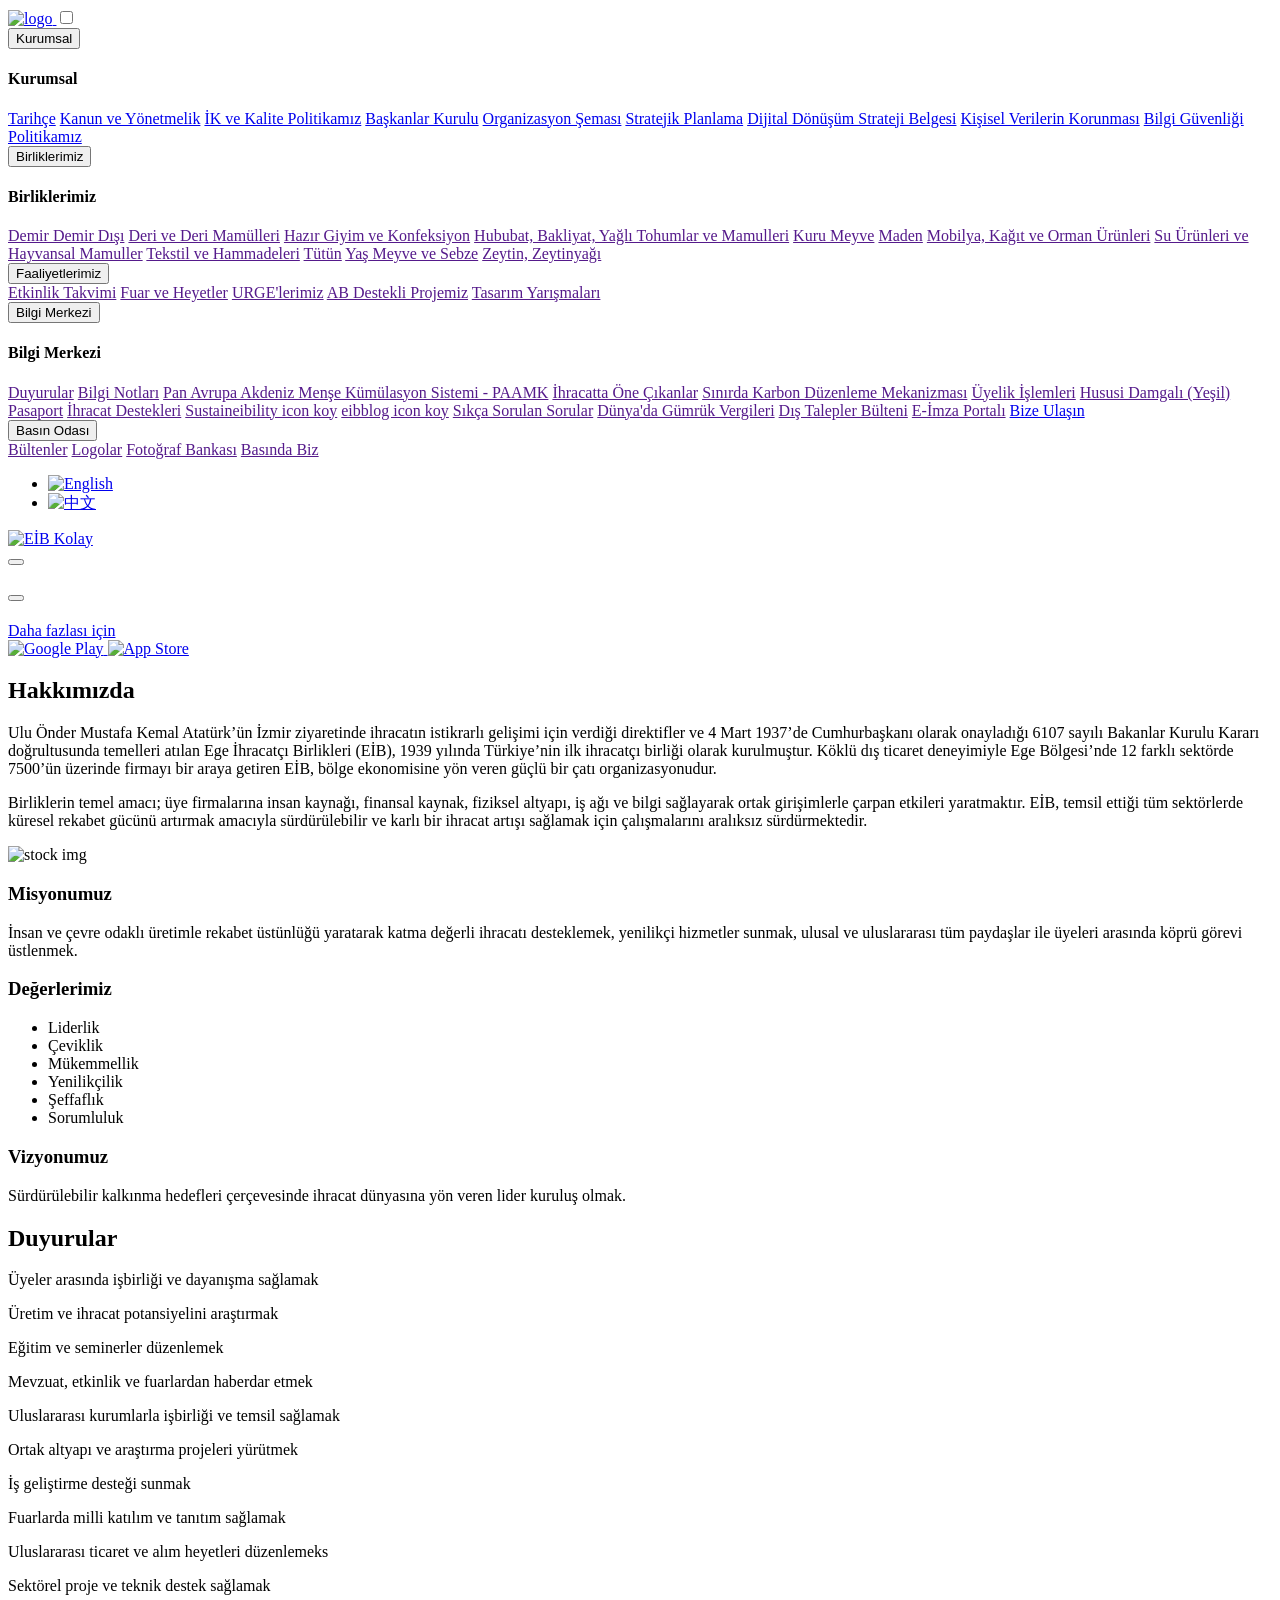
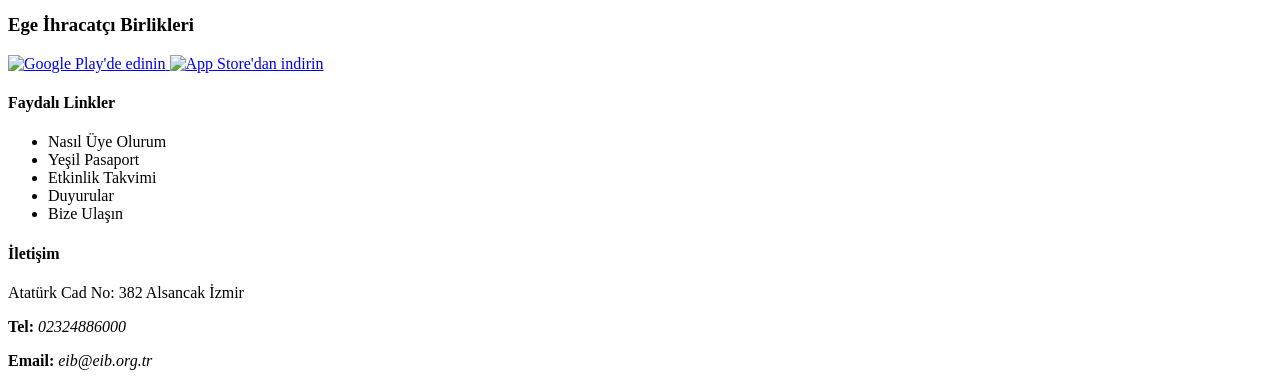
==== src/main/resources/templates/index.html @ e260019a "minor tweaks saving progress before committing to mega menu bar." ====
<!doctype html>
<html lang="en">
<head>
    <meta charset="UTF-8">
    <meta name="viewport" content="width=device-width, user-scalable=no, initial-scale=1.0, maximum-scale=1.0, minimum-scale=1.0">
    <meta http-equiv="X-UA-Compatible" content="ie=edge">
    <script src="https://kit.fontawesome.com/5a4a1dffe9.js" crossorigin="anonymous"></script>
    <link rel="stylesheet" href="/static/style.css">
    <title>eib // Ana Sayfa </title>
</head>
<body>
<header>
    <a href="index.html" class="brand">
        <img src="/assets/logos/logo_eib.png" alt="logo">
    </a>

    <input type="checkbox" id="menu-toggle" class="menu-toggle-checkbox">
    <label for="menu-toggle" class="burger-menu-icon">
        <i class="fa fa-bars"></i>
    </label>

    <nav class="main-nav">
        <div class="dropdown">
            <button class="dropbtn">Kurumsal<i class="fa fa-caret-down"></i></button>
            <div class="dropdown-content">
                <h4>Kurumsal</h4>
                <a href="https://www.eib.org.tr/Sayfa.Asp?SI_Id=AF8E694AB3" target="_blank">Tarihçe</a>
                <a href="https://upload.eib.org.tr/ZZFAF3F52D/51D36F765F064E51D36F765F064E51D36F765F064E51D36F76.pdf" target="_blank">Kanun ve Yönetmelik</a>
                <a href="https://www.eib.org.tr/Sayfa.Asp?SI_Id=8E7D6D0DE5" target="_blank">İK ve Kalite Politikamız</a>
                <a href="https://www.eib.org.tr/Sayfa.Asp?SI_Id=657203BBB5" target="_blank">Başkanlar Kurulu</a>
                <a href="https://www.eib.org.tr/Sayfa.Asp?SI_Id=F4C0D7701D" target="_blank">Organizasyon Şeması</a>
                <a href="https://upload.eib.org.tr/ZZFAF3F52D/D0613FBBD72544D0613FBBD72544D0613FBBD72544D0613FBB.pdf" target="_blank">Stratejik Planlama</a>
                <a href="https://upload.eib.org.tr/E4B1FF80EE0E4FE4B1FF80EE0E4FE4B1FF80EE0E4FE4B1FF80.pdf" target="_blank">Dijital Dönüşüm Strateji Belgesi</a>
                <a href="https://www.eib.org.tr/Sayfa.Asp?SI_Id=7587630301" target="_blank">Kişisel Verilerin Korunması</a>
                <a href="https://www.eib.org.tr/Sayfa.Asp?SI_Id=3E3A8B409A" target="_blank">Bilgi Güvenliği Politikamız</a>
            </div>
        </div>
        <div class="dropdown">
            <button class = "dropbtn">Birliklerimiz<i class="fa fa-caret-down"></i></button>
            <div class="dropdown-content">
                <h4>Birliklerimiz</h4>
                <a href="">Demir Demir Dışı</a>
                <a href="">Deri ve Deri Mamülleri</a>
                <a href="">Hazır Giyim ve Konfeksiyon</a>
                <a href="">Hububat, Bakliyat, Yağlı Tohumlar ve Mamulleri</a>
                <a href="">Kuru Meyve</a>
                <a href="">Maden</a>
                <a href="">Mobilya, Kağıt ve Orman Ürünleri</a>
                <a href="">Su Ürünleri ve Hayvansal Mamuller</a>
                <a href="">Tekstil ve Hammadeleri</a>
                <a href="">Tütün</a>
                <a href="">Yaş Meyve ve Sebze</a>
                <a href="">Zeytin, Zeytinyağı</a>
            </div>
        </div>
        <div class="dropdown">
            <button class = "dropbtn">Faaliyetlerimiz<i class="fa fa-caret-down"></i></button>
            <div class="dropdown-content">
                <a href="">Etkinlik Takvimi</a>
                <a href="">Fuar ve Heyetler</a>
                <a href="">URGE'lerimiz</a>
                <a href="">AB Destekli Projemiz</a>
                <a href="">Tasarım Yarışmaları</a>
            </div>
        </div>
        <div class="dropdown">
            <button class = "dropbtn">Bilgi Merkezi<i class="fa fa-caret-down"></i></button>
            <div class="dropdown-content">
                <h4>Bilgi Merkezi</h4>
                <a href="">Duyurular</a>
                <a href="">Bilgi Notları</a>
                <a href="">Pan Avrupa Akdeniz Menşe Kümülasyon Sistemi - PAAMK</a>
                <a href="">İhracatta Öne Çıkanlar</a>
                <a href="">Sınırda Karbon Düzenleme Mekanizması</a>
                <a href="">Üyelik İşlemleri</a>
                <a href="">Hususi Damgalı (Yeşil) Pasaport</a>
                <a href="">İhracat Destekleri</a>
                <a href="">Sustaineibility icon koy</a>
                <a href="">eibblog icon koy</a>
                <a href="">Sıkça Sorulan Sorular</a>
                <a href="">Dünya'da Gümrük Vergileri</a>
                <a href="">Dış Talepler Bülteni</a>
                <a href="">E-İmza Portalı</a>
                <a href="#footer">Bize Ulaşın</a>
            </div>
        </div>
        <div class="dropdown">
            <button class = "dropbtn">Basın Odası<i class="fa fa-caret-down"></i></button>
            <div class="dropdown-content">
                <a href="">Bültenler</a>
                <a href="">Logolar</a>
                <a href="">Fotoğraf Bankası</a>
                <a href="">Basında Biz</a>
            </div>
        </div>
    </nav>

    <div class="header-right">
        <ul class="lang-switch">
            <li>
                <a href="https://en.eib.org.tr/" class="language" target="_blank">
                    <img src="https://upload.eib.org.tr/ZZFAF3F52D/0951E8341782430951E8341782430951E8341782430951E834.png" alt="English">
                </a>
            </li>
            <li>
                <a href="https://cn.eib.org.tr/" class="language" target="_blank">
                    <img src="https://upload.eib.org.tr/ZZFAF3F52D/E0AEDF68AA014FE0AEDF68AA014FE0AEDF68AA014FE0AEDF68.png" alt="中文">
                </a>
            </li>
        </ul>
        <span class="header-divider"></span>
        <a href="https://google.com" class="kolay-link">
            <img src="https://eib.org.tr/assets/img/logo_eib_kolay.png" alt="EİB Kolay">
        </a>
    </div>
</header>

<main>
    <div class="hero">
        <div class="hero-inner container"> <div class="hero-carousel">
            <button class="hero-arrow hero-arrow--prev" id="heroPrev" aria-label="Önceki görsel" type="button">
                <i class="fa fa-chevron-left"></i>
            </button>
            <div class="hero-carousel__frame">
                <img id="heroImage" src="" alt="">
            </div>
            <button class="hero-arrow hero-arrow--next" id="heroNext" aria-label="Sonraki görsel" type="button">
                <i class="fa fa-chevron-right"></i>
            </button>
        </div>

            <div class="hero-card">
                <h2 id="heroHeading"></h2>
                <p id="heroText"></p>
                <a href="#" class="hero-card__link" id="heroLink">Daha fazlası için</a>
            </div>

            <div class="hero-social">
                <a href="https://x.com/egeihracatci" class="social-icon social-icon--x" aria-label="X">
                    <i class="fa-brands fa-x-twitter"></i>
                </a>
                <a href="https://www.linkedin.com/company/10862137" class="social-icon social-icon--linkedin" aria-label="LinkedIn">
                    <i class="fa-brands fa-linkedin"></i>
                </a>
                <a href="https://www.instagram.com/egeihracatci/" class="social-icon social-icon--instagram" aria-label="Instagram">
                    <i class="fa-brands fa-instagram"></i>
                </a>
                <a href="https://www.youtube.com/EgeIhracatciBirlikleriEib" class="social-icon social-icon--youtube" aria-label="YouTube">
                    <i class="fa-brands fa-youtube"></i>
                </a>
                <a href="https://www.facebook.com/egeihracatci" class="social-icon social-icon--facebook" aria-label="Facebook">
                    <i class="fa-brands fa-square-facebook"></i>
                </a>
            </div>

            <div class="hero-stores">
                <a href="https://play.google.com/store/apps/details?id=com.eib_project">
                    <img src="https://upload.eib.org.tr/868B47CB99F447868B47CB99F447868B47CB99F447868B47CB.png" alt="Google Play">
                </a>
                <a href="https://itunes.apple.com/tr/app/">
                    <img src="https://upload.eib.org.tr/476F20C302214A476F20C302214A476F20C302214A476F20C3.png" alt="App Store">
                </a>
            </div>

        </div>
    </div>

    <section class="section-padding container">
        <h2 class="section-title">Hakkımızda</h2>
        <div class="grid-2">
            <div class="text-content">
                <p class="text-indent mb-3">
                    Ulu Önder Mustafa Kemal Atatürk’ün İzmir ziyaretinde ihracatın istikrarlı gelişimi için verdiği direktifler ve 4 Mart 1937’de Cumhurbaşkanı olarak onayladığı 6107 sayılı Bakanlar Kurulu Kararı doğrultusunda temelleri atılan Ege İhracatçı Birlikleri (EİB), <span class="hl">1939 yılında Türkiye’nin ilk ihracatçı birliği olarak kurulmuştur.</span> Köklü dış ticaret deneyimiyle Ege Bölgesi’nde <span class="hl">12 farklı sektörde 7500’ün üzerinde firmayı</span> bir araya getiren EİB, bölge ekonomisine yön veren güçlü bir çatı organizasyonudur.
                </p>
                <p class="text-indent">
                    Birliklerin temel amacı; üye firmalarına insan kaynağı, finansal kaynak, fiziksel altyapı, iş ağı ve bilgi sağlayarak ortak girişimlerle çarpan etkileri yaratmaktır. EİB, temsil ettiği tüm sektörlerde küresel rekabet gücünü artırmak amacıyla <span class="hl">sürdürülebilir ve karlı bir ihracat artışı sağlamak için</span> çalışmalarını aralıksız sürdürmektedir.
                </p>
            </div>
            <div class="image-content">
                <img src="https://images.pexels.com/photos/16015233/pexels-photo-16015233.jpeg" alt="stock img" class="img-fluid radius-lg">
            </div>
        </div>
    </section>
    <section class="section-padding container">
        <div class="section-box">
            <h3>Misyonumuz</h3>
            <p>İnsan ve çevre odaklı üretimle rekabet üstünlüğü yaratarak katma değerli ihracatı desteklemek, yenilikçi hizmetler sunmak, ulusal ve uluslararası tüm paydaşlar ile üyeleri arasında köprü görevi üstlenmek.</p>
        </div>
        <div class="section-box">
            <h3>Değerlerimiz</h3>
            <ul>
                <li>Liderlik</li>
                <li>Çeviklik</li>
                <li>Mükemmellik</li>
                <li>Yenilikçilik</li>
                <li>Şeffaflık</li>
                <li>Sorumluluk</li>
            </ul>
        </div>
        <div class="section-box">
            <h3>Vizyonumuz</h3>
            <p>Sürdürülebilir kalkınma hedefleri çerçevesinde ihracat dünyasına yön veren lider kuruluş olmak.</p>
        </div>
    </section>
    <section class="section-padding container">
        <h2>Duyurular</h2>
    </section>
    <section class="section-box container">
        <div class="section-mission">
            <i class="fa-regular fa-handshake"></i>
            <p>Üyeler arasında işbirliği ve dayanışma sağlamak</p>
        </div>
        <div class="section-mission">
            <i class="fa-solid fa-magnifying-glass"></i>
            <p>Üretim ve ihracat potansiyelini araştırmak</p>
        </div>
        <div class="section-mission">
            <i class="fa-solid fa-person-chalkboard"></i>
            <p>Eğitim ve seminerler düzenlemek</p>
        </div>
        <div class="section-mission">
            <i class="fa-solid fa-bullhorn"></i>
            <p>Mevzuat, etkinlik ve fuarlardan haberdar etmek</p>
        </div>
        <div class="section-mission">
            <i class="fa-solid fa-users"></i>
            <p>Uluslararası kurumlarla işbirliği ve temsil sağlamak</p>
        </div>
        <div class="section-mission">
            <i class="fa-solid fa-diagram-project"></i>
            <p>Ortak altyapı ve araştırma projeleri yürütmek</p>
        </div>
        <div class="section-mission">
            <i class="fa-solid fa-briefcase"></i>
            <p>İş geliştirme desteği sunmak</p>
        </div>
        <div class="section-mission">
            <i class="fa-solid fa-hands-clapping"></i>
            <p>Fuarlarda milli katılım ve tanıtım sağlamak</p>
        </div>
        <div class="section-mission">
            <i class="fa-solid fa-money-bill-wheat"></i>
            <p>Uluslararası ticaret ve alım heyetleri düzenlemeks</p>
        </div>
        <div class="section-mission">
            <i class="fa-solid fa-hand-holding-heart"></i>
            <p>Sektörel proje ve teknik destek sağlamak</p>
        </div>
    </section>
</main>

<footer>
    <div class="footer-box">
        <h3>Ege İhracatçı Birlikleri</h3>
        <div class="footer-stores">
            <a href="https://play.google.com/store/apps/details?id=com.eib_project">
                <img src="https://upload.eib.org.tr/868B47CB99F447868B47CB99F447868B47CB99F447868B47CB.png" alt="Google Play'de edinin">
            </a>
            <a href="https://itunes.apple.com/tr/app/ei-b-ege-i-hracat%C3%A7%C4%B1-birlikleri/id1236779122?l=tr&mt=8">
                <img src="https://upload.eib.org.tr/476F20C302214A476F20C302214A476F20C302214A476F20C3.png" alt="App Store'dan indirin">
            </a>
        </div>
        <div class="footer-social">
            <a href="https://x.com/egeihracatci" class="social-icon social-icon--x" aria-label="X">
                <i class="fa-brands fa-x-twitter"></i>
            </a>
            <a href="https://www.linkedin.com/company/10862137" class="social-icon social-icon--linkedin" aria-label="LinkedIn">
                <i class="fa-brands fa-linkedin"></i>
            </a>
            <a href="https://www.instagram.com/egeihracatci/" class="social-icon social-icon--instagram" aria-label="Instagram">
                <i class="fa-brands fa-instagram"></i>
            </a>
            <a href="https://www.youtube.com/EgeIhracatciBirlikleriEib" class="social-icon social-icon--youtube" aria-label="YouTube">
                <i class="fa-brands fa-youtube"></i>
            </a>
            <a href="https://www.facebook.com/egeihracatci" class="social-icon social-icon--facebook" aria-label="Facebook">
                <i class="fa-brands fa-square-facebook"></i>
            </a>
        </div>
    </div>
    <div class="footer-box">
        <div class="footer-box-link">
            <h4>Faydalı Linkler</h4>
            <ul>
                <li>Nasıl Üye Olurum</li>
                <li>Yeşil Pasaport</li>
                <li>Etkinlik Takvimi</li>
                <li>Duyurular</li>
                <li>Bize Ulaşın</li>
            </ul>
        </div>
        <div class="footer-box-contact">
            <h4>İletişim</h4>
            <p>Atatürk Cad No: 382 Alsancak İzmir</p>
            <p><b>Tel: </b><i>02324886000</i></p>
            <p><b>Email: </b><i>eib@eib.org.tr</i></p>
        </div>
    </div>

</footer>
<script src ="/static/script.js"></script>
</body>
</html>
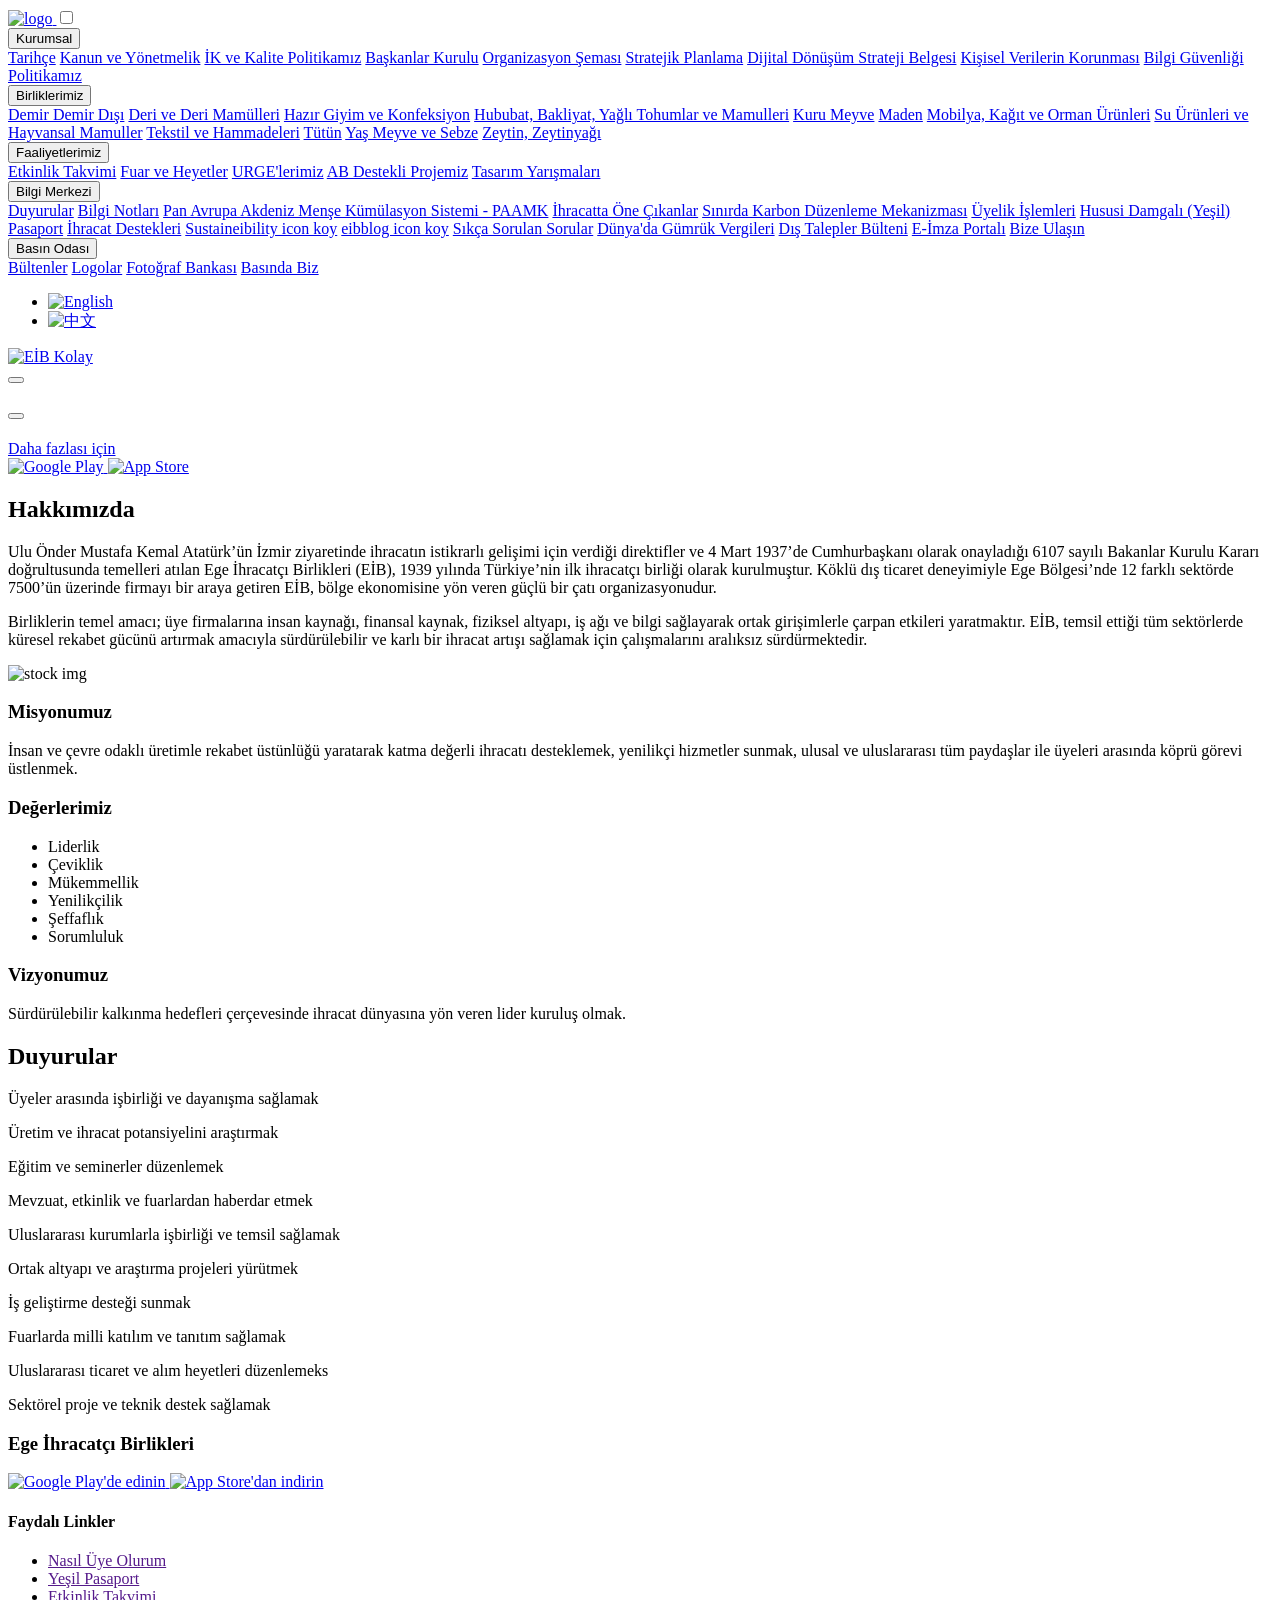
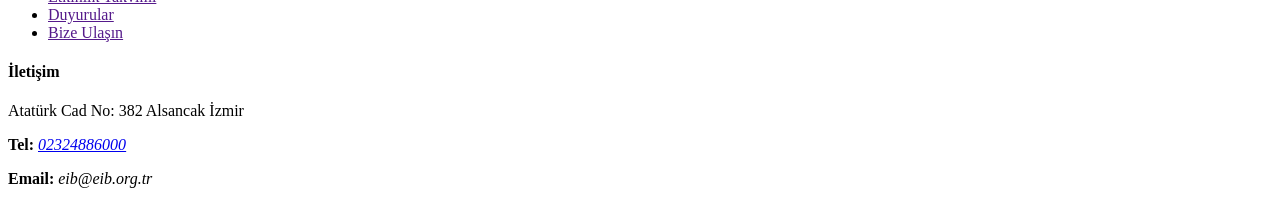
==== commit 52137b0d: "finished main page everything except announcement and database connection" ====
--- a/src/main/resources/templates/index.html
+++ b/src/main/resources/templates/index.html
@@ -11,7 +11,7 @@
 <body>
 <header>
     <a href="index.html" class="brand">
-        <img src="/assets/logos/logo_eib.png" alt="logo">
+        <img src="/static/assets/logos/logo_eib.png" alt="logo">
     </a>
 
     <input type="checkbox" id="menu-toggle" class="menu-toggle-checkbox">
@@ -20,10 +20,10 @@
     </label>
 
     <nav class="main-nav">
-        <div class="dropdown">
+        <!--megabar-->
+        <div class="dropdown megamenu">
             <button class="dropbtn">Kurumsal<i class="fa fa-caret-down"></i></button>
             <div class="dropdown-content">
-                <h4>Kurumsal</h4>
                 <a href="https://www.eib.org.tr/Sayfa.Asp?SI_Id=AF8E694AB3" target="_blank">Tarihçe</a>
                 <a href="https://upload.eib.org.tr/ZZFAF3F52D/51D36F765F064E51D36F765F064E51D36F765F064E51D36F76.pdf" target="_blank">Kanun ve Yönetmelik</a>
                 <a href="https://www.eib.org.tr/Sayfa.Asp?SI_Id=8E7D6D0DE5" target="_blank">İK ve Kalite Politikamız</a>
@@ -35,62 +35,62 @@
                 <a href="https://www.eib.org.tr/Sayfa.Asp?SI_Id=3E3A8B409A" target="_blank">Bilgi Güvenliği Politikamız</a>
             </div>
         </div>
-        <div class="dropdown">
+        <!--megabar-->
+        <div class="dropdown megamenu">
             <button class = "dropbtn">Birliklerimiz<i class="fa fa-caret-down"></i></button>
             <div class="dropdown-content">
-                <h4>Birliklerimiz</h4>
-                <a href="">Demir Demir Dışı</a>
-                <a href="">Deri ve Deri Mamülleri</a>
-                <a href="">Hazır Giyim ve Konfeksiyon</a>
-                <a href="">Hububat, Bakliyat, Yağlı Tohumlar ve Mamulleri</a>
-                <a href="">Kuru Meyve</a>
-                <a href="">Maden</a>
-                <a href="">Mobilya, Kağıt ve Orman Ürünleri</a>
-                <a href="">Su Ürünleri ve Hayvansal Mamuller</a>
-                <a href="">Tekstil ve Hammadeleri</a>
-                <a href="">Tütün</a>
-                <a href="">Yaş Meyve ve Sebze</a>
-                <a href="">Zeytin, Zeytinyağı</a>
+                <a href="https://www.eib.org.tr/Sayfa.Asp?SI_Id=7BFC10E422&0E253920222D0D2F2F=7E7D7A" target="_blank">Demir Demir Dışı</a>
+                <a href="https://www.eib.org.tr/Sayfa.Asp?SI_Id=CC53782AC1&0E253920222D0D2F2F=7E7C78"target="_blank">Deri ve Deri Mamülleri</a>
+                <a href="https://www.eib.org.tr/Sayfa.Asp?SI_Id=9EA08DCCEC&0E253920222D0D2F2F=7E7C7A"target="_blank">Hazır Giyim ve Konfeksiyon</a>
+                <a href="https://www.eib.org.tr/Sayfa.Asp?SI_Id=5A0E8C0DB6&0E253920222D0D2F2F=7E7C7D"target="_blank">Hububat, Bakliyat, Yağlı Tohumlar ve Mamulleri</a>
+                <a href="https://www.eib.org.tr/Sayfa.Asp?SI_Id=F665790D72&0E253920222D0D2F2F=7E7D7E" target="_blank">Kuru Meyve</a>
+                <a href="https://www.eib.org.tr/Sayfa.Asp?SI_Id=9E73B68C3E&0E253920222D0D2F2F=7E7C72" target="_blank">Maden</a>
+                <a href="https://www.eib.org.tr/Sayfa.Asp?SI_Id=9AD0D7EE11&0E253920222D0D2F2F=7E7C73" target="_blank">Mobilya, Kağıt ve Orman Ürünleri</a>
+                <a href="https://www.eib.org.tr/Sayfa.Asp?SI_Id=87EC4141E9&0E253920222D0D2F2F=7E7C7C"target="_blank">Su Ürünleri ve Hayvansal Mamuller</a>
+                <a href="https://www.eib.org.tr/Sayfa.Asp?SI_Id=6C9D062EB4&0E253920222D0D2F2F=7E7C79" target="_blank">Tekstil ve Hammadeleri</a>
+                <a href="https://www.eib.org.tr/Sayfa.Asp?SI_Id=3A25DD62E2&0E253920222D0D2F2F=7E7D7C"target="_blank">Tütün</a>
+                <a href="https://www.eib.org.tr/Sayfa.Asp?SI_Id=1C53994AE5&0E253920222D0D2F2F=7E7C7E"target="_blank">Yaş Meyve ve Sebze</a>
+                <a href="https://www.eib.org.tr/Sayfa.Asp?SI_Id=048316B87B&0E253920222D0D2F2F=7E7D7F"target="_blank">Zeytin, Zeytinyağı</a>
             </div>
         </div>
         <div class="dropdown">
             <button class = "dropbtn">Faaliyetlerimiz<i class="fa fa-caret-down"></i></button>
             <div class="dropdown-content">
-                <a href="">Etkinlik Takvimi</a>
-                <a href="">Fuar ve Heyetler</a>
-                <a href="">URGE'lerimiz</a>
-                <a href="">AB Destekli Projemiz</a>
-                <a href="">Tasarım Yarışmaları</a>
-            </div>
-        </div>
-        <div class="dropdown">
+                <a href="https://www.eib.org.tr/Sayfa.Asp?SI_Id=F5E6712A40"target="_blank">Etkinlik Takvimi</a>
+                <a href="https://www.eib.org.tr/Sayfa.Asp?SI_Id=19D5285AC0"target="_blank">Fuar ve Heyetler</a>
+                <a href="https://www.eib.org.tr/Sayfa.Asp?SI_Id=409047FC00"target="_blank">URGE'lerimiz</a>
+                <a href="https://www.eib.org.tr/Sayfa.Asp?SI_Id=E235AFFDD2"target="_blank">AB Destekli Projemiz</a>
+                <a href="https://www.eib.org.tr/Sayfa.Asp?SI_Id=9B0C2025E8"target="_blank">Tasarım Yarışmaları</a>
+            </div>
+        </div>
+        <!--megabar-->
+        <div class="dropdown megamenu">
             <button class = "dropbtn">Bilgi Merkezi<i class="fa fa-caret-down"></i></button>
             <div class="dropdown-content">
-                <h4>Bilgi Merkezi</h4>
-                <a href="">Duyurular</a>
-                <a href="">Bilgi Notları</a>
-                <a href="">Pan Avrupa Akdeniz Menşe Kümülasyon Sistemi - PAAMK</a>
-                <a href="">İhracatta Öne Çıkanlar</a>
-                <a href="">Sınırda Karbon Düzenleme Mekanizması</a>
-                <a href="">Üyelik İşlemleri</a>
-                <a href="">Hususi Damgalı (Yeşil) Pasaport</a>
-                <a href="">İhracat Destekleri</a>
-                <a href="">Sustaineibility icon koy</a>
-                <a href="">eibblog icon koy</a>
-                <a href="">Sıkça Sorulan Sorular</a>
-                <a href="">Dünya'da Gümrük Vergileri</a>
-                <a href="">Dış Talepler Bülteni</a>
-                <a href="">E-İmza Portalı</a>
-                <a href="#footer">Bize Ulaşın</a>
+                <a href="https://www.eib.org.tr/Sayfa.Asp?SI_Id=A4B9A4730E" target="_blank">Duyurular</a>
+                <a href="https://www.eib.org.tr/Sayfa.Asp?SI_Id=983739A9F9" target="_blank">Bilgi Notları</a>
+                <a href="https://www.eib.org.tr/Sayfa.Asp?SI_Id=F34CD6608B" target="_blank">Pan Avrupa Akdeniz Menşe Kümülasyon Sistemi - PAAMK</a>
+                <a href="https://www.eib.org.tr/Sayfa.Asp?SI_Id=0BE0BA5206" target="_blank">İhracatta Öne Çıkanlar</a>
+                <a href="https://www.eib.org.tr/Sayfa.Asp?SI_Id=22EDC7370A" target="_blank">Sınırda Karbon Düzenleme Mekanizması</a>
+                <a href="https://www.eib.org.tr/Sayfa.Asp?SI_Id=930E151205"target="_blank">Üyelik İşlemleri</a>
+                <a href="https://www.eib.org.tr/Sayfa.Asp?SI_Id=FF448434C5" target="_blank">Hususi Damgalı (Yeşil) Pasaport</a>
+                <a href="https://devletyardimlari.eib.org.tr/"target="_blank">İhracat Destekleri</a>
+                <a href="https://surdurulebilirlik.eib.org.tr/"target="_blank">Sustaineibility icon koy</a>
+                <a href="https://blog.eib.org.tr/"target="_blank">eibblog icon koy</a>
+                <a href="https://www.eib.org.tr/Sayfa.Asp?SI_Id=24D6DDB6AC" target="_blank">Sıkça Sorulan Sorular</a>
+                <a href="https://www.eib.org.tr/Sayfa.Asp?SI_Id=13211B74F9" target="_blank">Dünya'da Gümrük Vergileri</a>
+                <a href="https://distalep.ticaret.gov.tr/giris/?next=/" target="_blank">Dış Talepler Bülteni</a>
+                <a href="https://www.eib.org.tr/eimza/KarsilamaMenusu01.Asp"target="_blank">E-İmza Portalı</a>
+                <a href="https://www.eib.org.tr/Sayfa.Asp?SI_Id=B61E5DDA6F" target="_blank">Bize Ulaşın</a>
             </div>
         </div>
         <div class="dropdown">
             <button class = "dropbtn">Basın Odası<i class="fa fa-caret-down"></i></button>
             <div class="dropdown-content">
-                <a href="">Bültenler</a>
-                <a href="">Logolar</a>
-                <a href="">Fotoğraf Bankası</a>
-                <a href="">Basında Biz</a>
+                <a href="https://www.eib.org.tr/Sayfa.Asp?SI_Id=5A02DF31AF" target="_blank">Bültenler</a>
+                <a href="https://www.eib.org.tr/Sayfa.Asp?SI_Id=674F8CDA05" target="_blank">Logolar</a>
+                <a href="https://www.eib.org.tr/Sayfa.Asp?SI_Id=5FAC49A9BB"target="_blank">Fotoğraf Bankası</a>
+                <a href="https://www.eib.org.tr/Sayfa.Asp?SI_Id=9F220F0E16" target="_blank">Basında Biz</a>
             </div>
         </div>
     </nav>
@@ -109,8 +109,8 @@
             </li>
         </ul>
         <span class="header-divider"></span>
-        <a href="https://google.com" class="kolay-link">
-            <img src="https://eib.org.tr/assets/img/logo_eib_kolay.png" alt="EİB Kolay">
+        <a href="https://uye.eib.org.tr/?747873097A=7E787F787F&1803000D=7E74737E7F757B787E&0F7D0E7B73=0F787D7B0A" class="kolay-link" target="_blank">
+            <img src="/static/assets/logos/logo_eib_kolay.png" alt="EİB Kolay">
         </a>
     </div>
 </header>
@@ -136,28 +136,28 @@
             </div>
 
             <div class="hero-social">
-                <a href="https://x.com/egeihracatci" class="social-icon social-icon--x" aria-label="X">
+                <a href="https://x.com/egeihracatci" class="social-icon social-icon--x" aria-label="X" target="_blank">
                     <i class="fa-brands fa-x-twitter"></i>
                 </a>
-                <a href="https://www.linkedin.com/company/10862137" class="social-icon social-icon--linkedin" aria-label="LinkedIn">
+                <a href="https://www.linkedin.com/company/10862137" class="social-icon social-icon--linkedin" aria-label="LinkedIn" target="_blank">
                     <i class="fa-brands fa-linkedin"></i>
                 </a>
-                <a href="https://www.instagram.com/egeihracatci/" class="social-icon social-icon--instagram" aria-label="Instagram">
+                <a href="https://www.instagram.com/egeihracatci/" class="social-icon social-icon--instagram" aria-label="Instagram" target="_blank">
                     <i class="fa-brands fa-instagram"></i>
                 </a>
-                <a href="https://www.youtube.com/EgeIhracatciBirlikleriEib" class="social-icon social-icon--youtube" aria-label="YouTube">
+                <a href="https://www.youtube.com/EgeIhracatciBirlikleriEib" class="social-icon social-icon--youtube" aria-label="YouTube" target="_blank">
                     <i class="fa-brands fa-youtube"></i>
                 </a>
-                <a href="https://www.facebook.com/egeihracatci" class="social-icon social-icon--facebook" aria-label="Facebook">
+                <a href="https://www.facebook.com/egeihracatci" class="social-icon social-icon--facebook" aria-label="Facebook" target="_blank">
                     <i class="fa-brands fa-square-facebook"></i>
                 </a>
             </div>
 
             <div class="hero-stores">
-                <a href="https://play.google.com/store/apps/details?id=com.eib_project">
+                <a href="https://play.google.com/store/apps/details?id=com.eib_project" target="_blank">
                     <img src="https://upload.eib.org.tr/868B47CB99F447868B47CB99F447868B47CB99F447868B47CB.png" alt="Google Play">
                 </a>
-                <a href="https://itunes.apple.com/tr/app/">
+                <a href="https://itunes.apple.com/tr/app/" target="_blank">
                     <img src="https://upload.eib.org.tr/476F20C302214A476F20C302214A476F20C302214A476F20C3.png" alt="App Store">
                 </a>
             </div>
@@ -181,12 +181,12 @@
             </div>
         </div>
     </section>
-    <section class="section-padding container">
-        <div class="section-box">
+    <section class="section-padding container mvv-container">
+        <div class="section-box" id="mission">
             <h3>Misyonumuz</h3>
             <p>İnsan ve çevre odaklı üretimle rekabet üstünlüğü yaratarak katma değerli ihracatı desteklemek, yenilikçi hizmetler sunmak, ulusal ve uluslararası tüm paydaşlar ile üyeleri arasında köprü görevi üstlenmek.</p>
         </div>
-        <div class="section-box">
+        <div class="section-box" id="value">
             <h3>Değerlerimiz</h3>
             <ul>
                 <li>Liderlik</li>
@@ -197,7 +197,7 @@
                 <li>Sorumluluk</li>
             </ul>
         </div>
-        <div class="section-box">
+        <div class="section-box" id="vision">
             <h3>Vizyonumuz</h3>
             <p>Sürdürülebilir kalkınma hedefleri çerçevesinde ihracat dünyasına yön veren lider kuruluş olmak.</p>
         </div>
@@ -205,7 +205,7 @@
     <section class="section-padding container">
         <h2>Duyurular</h2>
     </section>
-    <section class="section-box container">
+    <section class="purpose-grid container">
         <div class="section-mission">
             <i class="fa-regular fa-handshake"></i>
             <p>Üyeler arasında işbirliği ve dayanışma sağlamak</p>
@@ -282,21 +282,20 @@
         <div class="footer-box-link">
             <h4>Faydalı Linkler</h4>
             <ul>
-                <li>Nasıl Üye Olurum</li>
-                <li>Yeşil Pasaport</li>
-                <li>Etkinlik Takvimi</li>
-                <li>Duyurular</li>
-                <li>Bize Ulaşın</li>
+                <li><a href="">Nasıl Üye Olurum</a></li>
+                <li><a href="">Yeşil Pasaport</a></li>
+                <li><a href="">Etkinlik Takvimi</a></li>
+                <li><a href="">Duyurular</a></li>
+                <li><a href="">Bize Ulaşın</a></li>
             </ul>
         </div>
         <div class="footer-box-contact">
             <h4>İletişim</h4>
             <p>Atatürk Cad No: 382 Alsancak İzmir</p>
-            <p><b>Tel: </b><i>02324886000</i></p>
+            <p><b>Tel: </b><i style="text-decoration-line: underline;"><a href="tel:02324886000">02324886000</a></i></p>
             <p><b>Email: </b><i>eib@eib.org.tr</i></p>
         </div>
     </div>
-
 </footer>
 <script src ="/static/script.js"></script>
 </body>
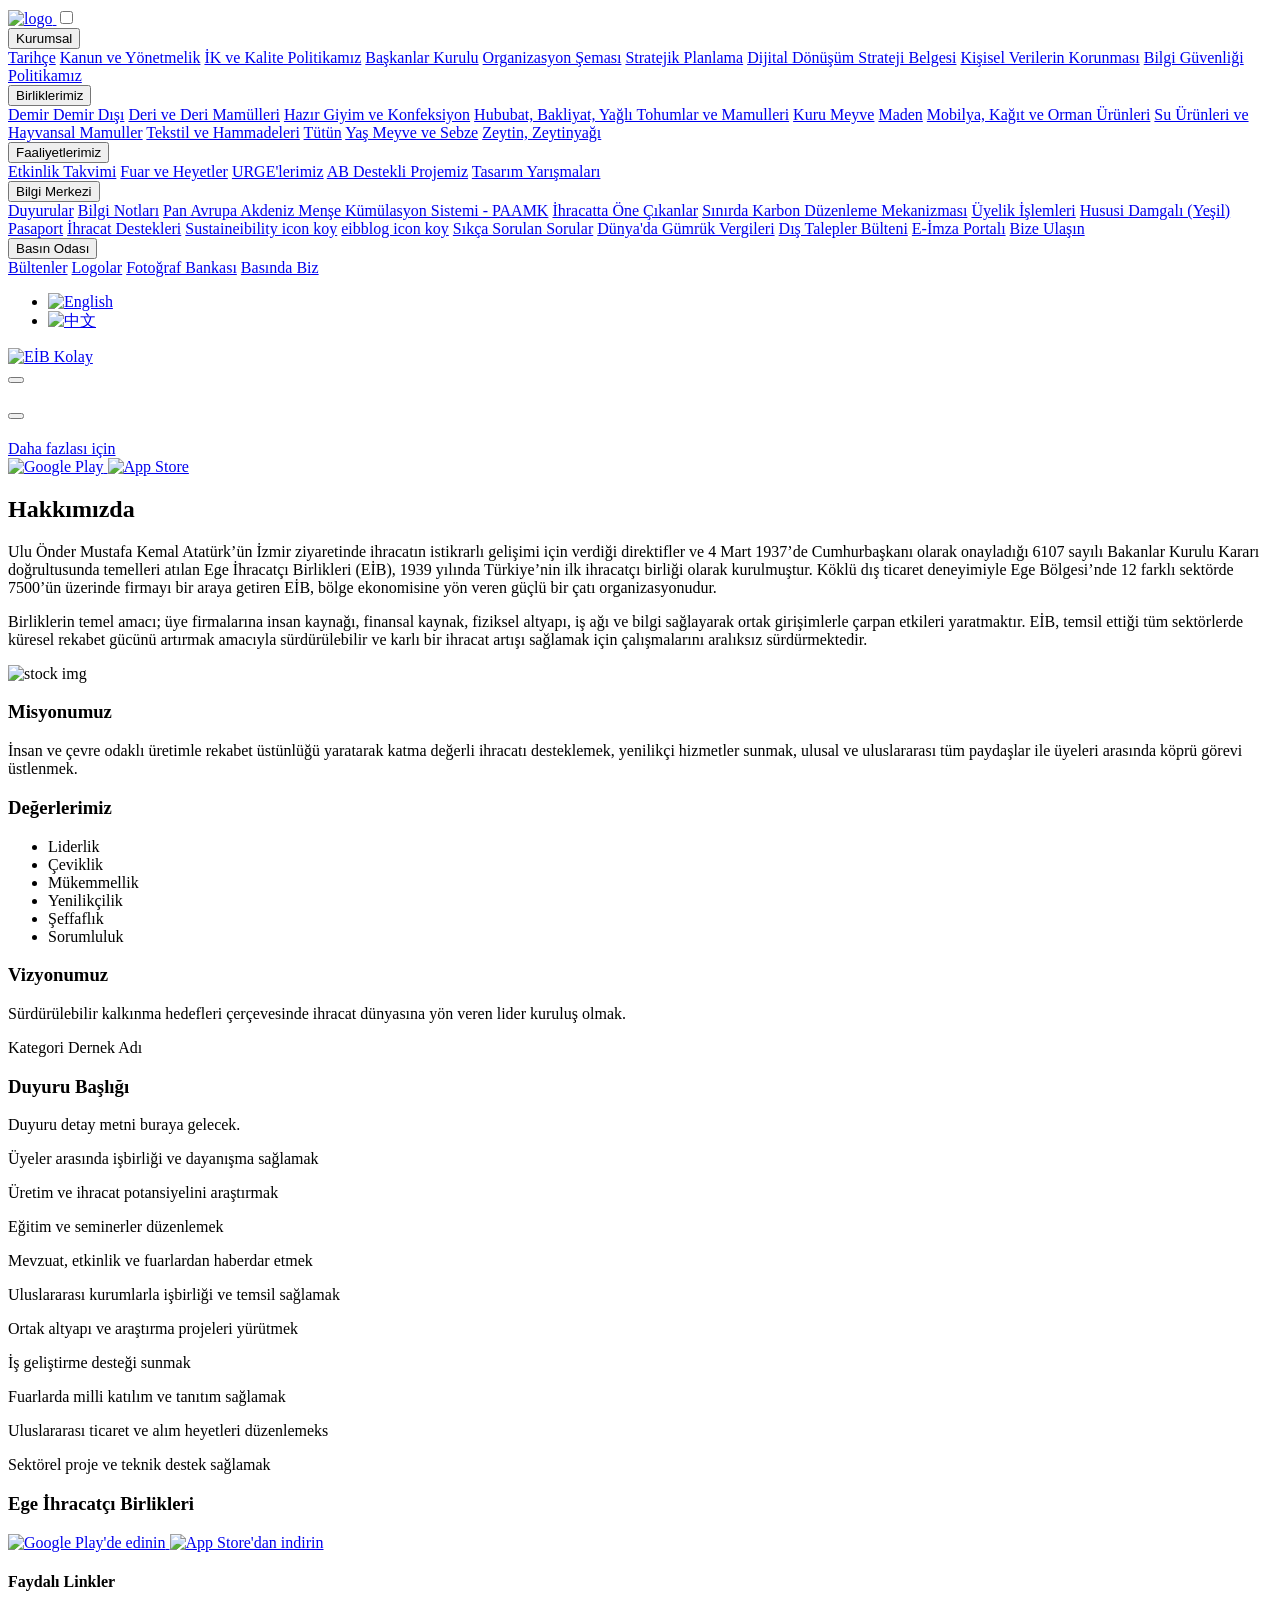
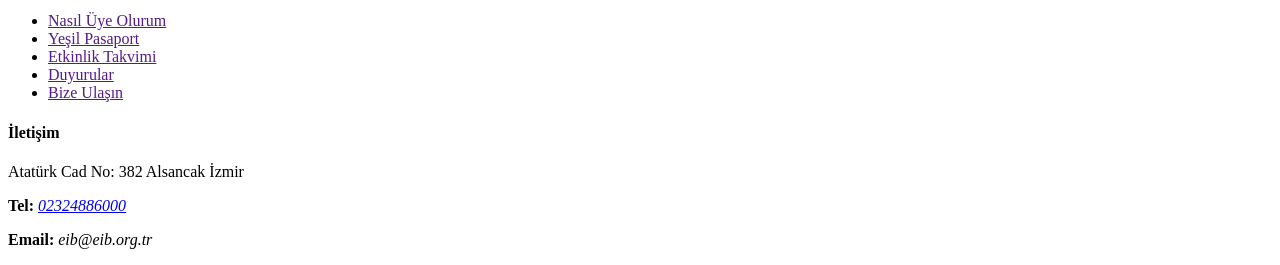
==== commit 7dee21ac: "added backend layers, frontend connection placeholder sql file, tested announcements part with a ran" ====
--- a/src/main/resources/templates/index.html
+++ b/src/main/resources/templates/index.html
@@ -1,17 +1,17 @@
 <!doctype html>
-<html lang="en">
+<html lang="en" xmlns:th="http://www.thymeleaf.org">
 <head>
     <meta charset="UTF-8">
     <meta name="viewport" content="width=device-width, user-scalable=no, initial-scale=1.0, maximum-scale=1.0, minimum-scale=1.0">
     <meta http-equiv="X-UA-Compatible" content="ie=edge">
     <script src="https://kit.fontawesome.com/5a4a1dffe9.js" crossorigin="anonymous"></script>
-    <link rel="stylesheet" href="/static/style.css">
+    <link rel="stylesheet" th:href="@{/style.css}">
     <title>eib // Ana Sayfa </title>
 </head>
 <body>
 <header>
     <a href="index.html" class="brand">
-        <img src="/static/assets/logos/logo_eib.png" alt="logo">
+        <img th:src="@{/assets/logos/logo_eib.png}" alt="logo">
     </a>
 
     <input type="checkbox" id="menu-toggle" class="menu-toggle-checkbox">
@@ -110,7 +110,7 @@
         </ul>
         <span class="header-divider"></span>
         <a href="https://uye.eib.org.tr/?747873097A=7E787F787F&1803000D=7E74737E7F757B787E&0F7D0E7B73=0F787D7B0A" class="kolay-link" target="_blank">
-            <img src="/static/assets/logos/logo_eib_kolay.png" alt="EİB Kolay">
+            <img th:src="@{/assets/logos/logo_eib_kolay.png}" alt="EİB Kolay">
         </a>
     </div>
 </header>
@@ -202,9 +202,24 @@
             <p>Sürdürülebilir kalkınma hedefleri çerçevesinde ihracat dünyasına yön veren lider kuruluş olmak.</p>
         </div>
     </section>
-    <section class="section-padding container">
-        <h2>Duyurular</h2>
-    </section>
+    <div class="announcements-container">
+
+        <div class="announcement-card" th:each="announcement : ${announcements}">
+
+            <div class="announcement-meta">
+                <span class="badge-category" th:text="${announcement.category.categoryName}">Kategori</span>
+                <span class="badge-association" th:text="${announcement.association.associationName}">Dernek Adı</span>
+            </div>
+
+            <h3 class="announcement-title" th:text="${announcement.title}">Duyuru Başlığı</h3>
+
+            <p class="announcement-description" th:text="${announcement.description}">
+                Duyuru detay metni buraya gelecek.
+            </p>
+
+        </div>
+
+    </div>
     <section class="purpose-grid container">
         <div class="section-mission">
             <i class="fa-regular fa-handshake"></i>
@@ -297,6 +312,6 @@
         </div>
     </div>
 </footer>
-<script src ="/static/script.js"></script>
+<script th:src ="@{/script.js}"></script>
 </body>
 </html>
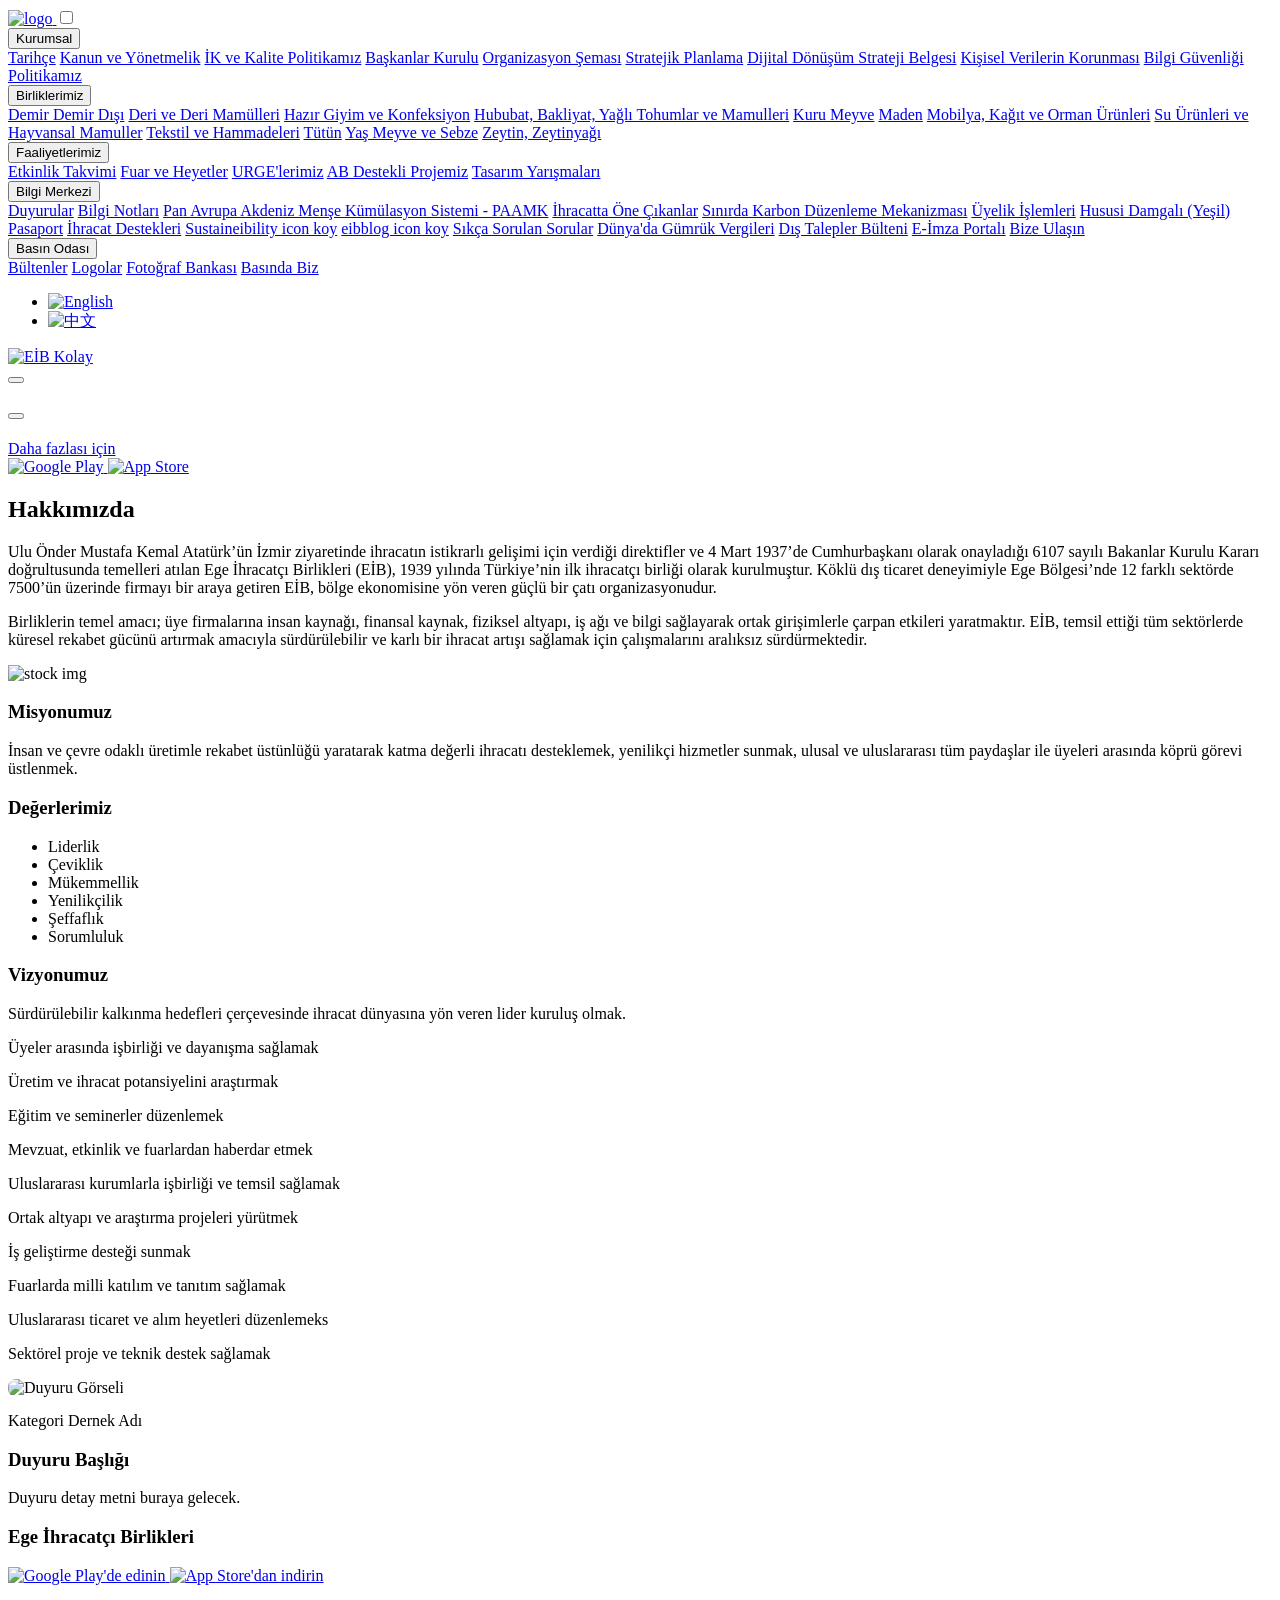
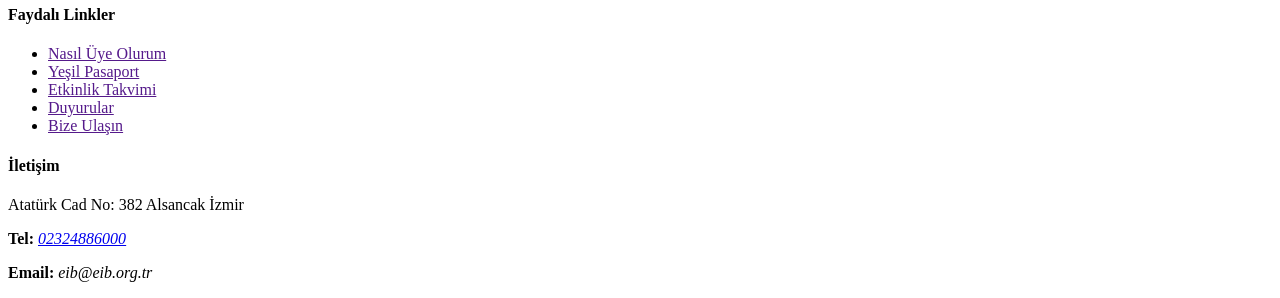
==== commit 9594d7e1: "database tweaks" ====
--- a/src/main/resources/templates/index.html
+++ b/src/main/resources/templates/index.html
@@ -114,8 +114,8 @@
         </a>
     </div>
 </header>
-
 <main>
+    <!--frontpage-->
     <div class="hero">
         <div class="hero-inner container"> <div class="hero-carousel">
             <button class="hero-arrow hero-arrow--prev" id="heroPrev" aria-label="Önceki görsel" type="button">
@@ -128,7 +128,6 @@
                 <i class="fa fa-chevron-right"></i>
             </button>
         </div>
-
             <div class="hero-card">
                 <h2 id="heroHeading"></h2>
                 <p id="heroText"></p>
@@ -164,7 +163,6 @@
 
         </div>
     </div>
-
     <section class="section-padding container">
         <h2 class="section-title">Hakkımızda</h2>
         <div class="grid-2">
@@ -202,24 +200,6 @@
             <p>Sürdürülebilir kalkınma hedefleri çerçevesinde ihracat dünyasına yön veren lider kuruluş olmak.</p>
         </div>
     </section>
-    <div class="announcements-container">
-
-        <div class="announcement-card" th:each="announcement : ${announcements}">
-
-            <div class="announcement-meta">
-                <span class="badge-category" th:text="${announcement.category.categoryName}">Kategori</span>
-                <span class="badge-association" th:text="${announcement.association.associationName}">Dernek Adı</span>
-            </div>
-
-            <h3 class="announcement-title" th:text="${announcement.title}">Duyuru Başlığı</h3>
-
-            <p class="announcement-description" th:text="${announcement.description}">
-                Duyuru detay metni buraya gelecek.
-            </p>
-
-        </div>
-
-    </div>
     <section class="purpose-grid container">
         <div class="section-mission">
             <i class="fa-regular fa-handshake"></i>
@@ -260,6 +240,27 @@
         <div class="section-mission">
             <i class="fa-solid fa-hand-holding-heart"></i>
             <p>Sektörel proje ve teknik destek sağlamak</p>
+        </div>
+    </section>
+    <!--duyuru-->
+    <section class="section-padding container">
+        <div class="announcements-container">
+            <div class="announcement-card" th:each="announcement : ${announcements}">
+
+                <img th:src="${announcement.photoUrl}" alt="Duyuru Görseli" class="announcement-img" style="width: 100%; border-radius: 8px; margin-bottom: 15px;">
+
+                <div class="announcement-meta">
+                    <span class="badge-category" th:text="${announcement.category.categoryName}">Kategori</span>
+                    <span class="badge-association" th:text="${announcement.association.associationName}">Dernek Adı</span>
+                </div>
+
+                <h3 class="announcement-title" th:text="${announcement.title}">Duyuru Başlığı</h3>
+
+                <p class="announcement-description" th:text="${announcement.description}">
+                    Duyuru detay metni buraya gelecek.
+                </p>
+
+            </div>
         </div>
     </section>
 </main>
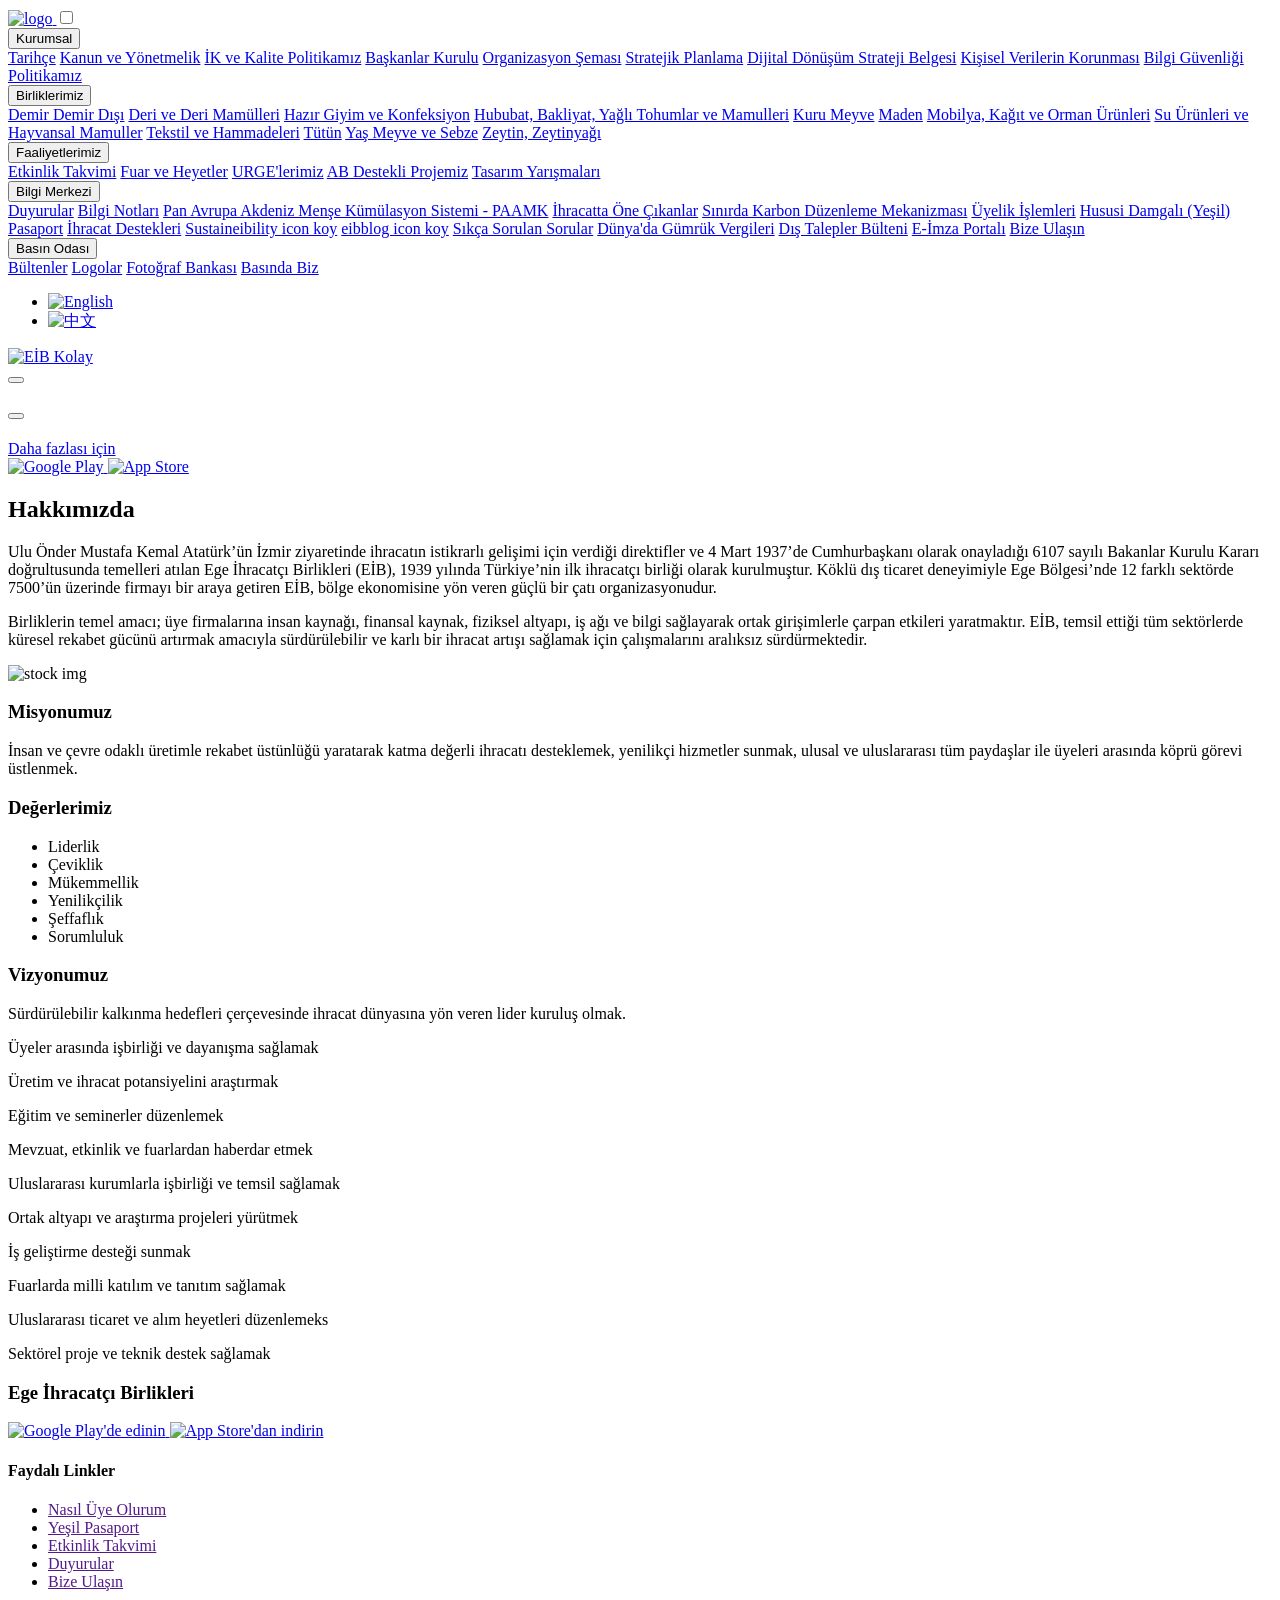
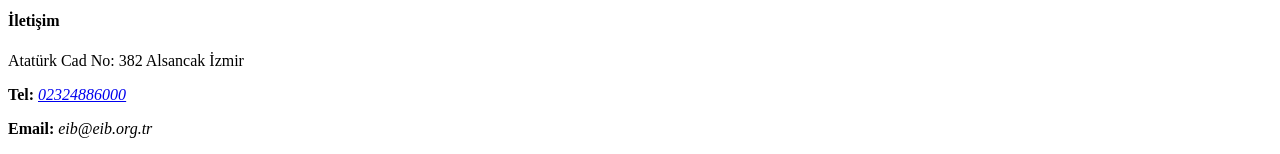
==== commit 884b1449: "more fixes" ====
--- a/src/main/resources/templates/index.html
+++ b/src/main/resources/templates/index.html
@@ -128,6 +128,14 @@
                 <i class="fa fa-chevron-right"></i>
             </button>
         </div>
+        <div id="heroData" style="display:none;" th:if="${announcements != null}">
+            <div th:each="announcement : ${announcements}"
+                 th:data-photo="${announcement.photoUrl}"
+                 th:data-title="${announcement.title}"
+                 th:data-description="${announcement.description}"
+                 th:data-link="${announcement.moreInfo}">
+            </div>
+        </div>
             <div class="hero-card">
                 <h2 id="heroHeading"></h2>
                 <p id="heroText"></p>
@@ -242,27 +250,6 @@
             <p>Sektörel proje ve teknik destek sağlamak</p>
         </div>
     </section>
-    <!--duyuru-->
-    <section class="section-padding container">
-        <div class="announcements-container">
-            <div class="announcement-card" th:each="announcement : ${announcements}">
-
-                <img th:src="${announcement.photoUrl}" alt="Duyuru Görseli" class="announcement-img" style="width: 100%; border-radius: 8px; margin-bottom: 15px;">
-
-                <div class="announcement-meta">
-                    <span class="badge-category" th:text="${announcement.category.categoryName}">Kategori</span>
-                    <span class="badge-association" th:text="${announcement.association.associationName}">Dernek Adı</span>
-                </div>
-
-                <h3 class="announcement-title" th:text="${announcement.title}">Duyuru Başlığı</h3>
-
-                <p class="announcement-description" th:text="${announcement.description}">
-                    Duyuru detay metni buraya gelecek.
-                </p>
-
-            </div>
-        </div>
-    </section>
 </main>
 
 <footer>
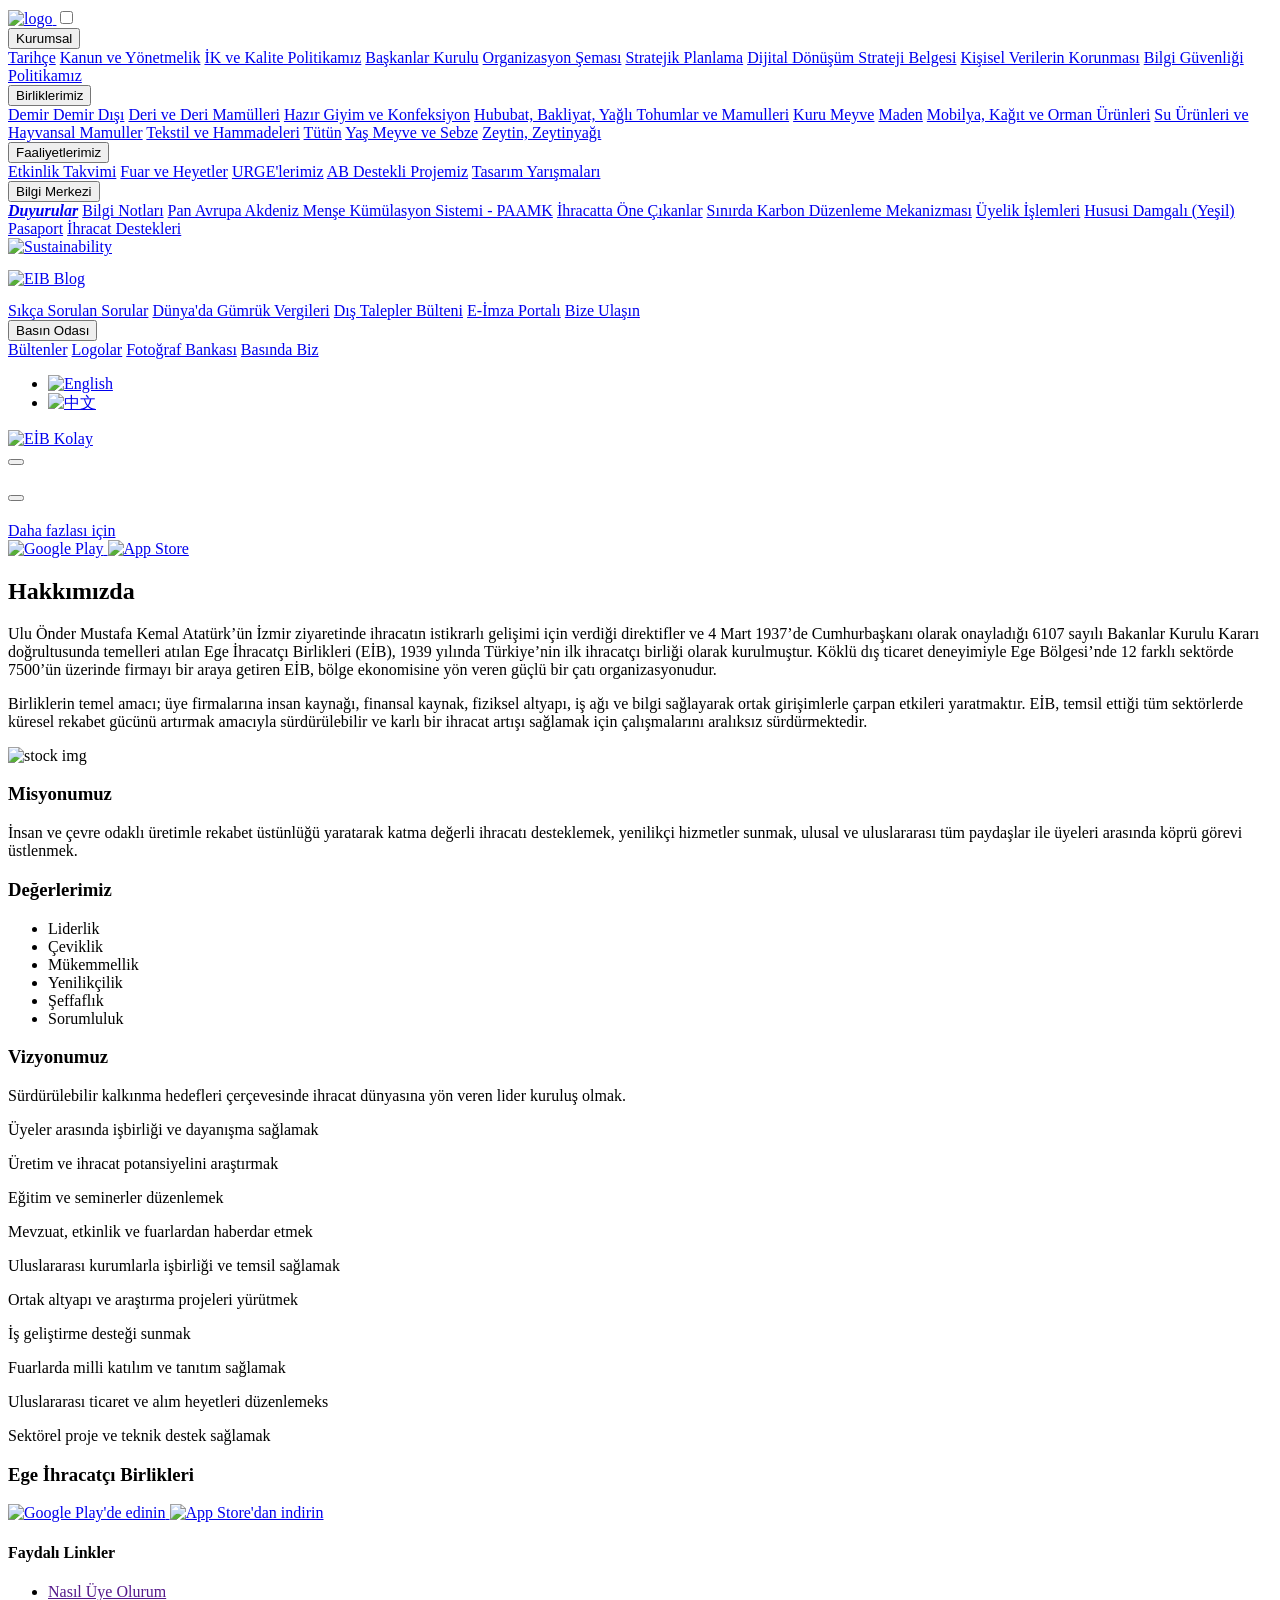
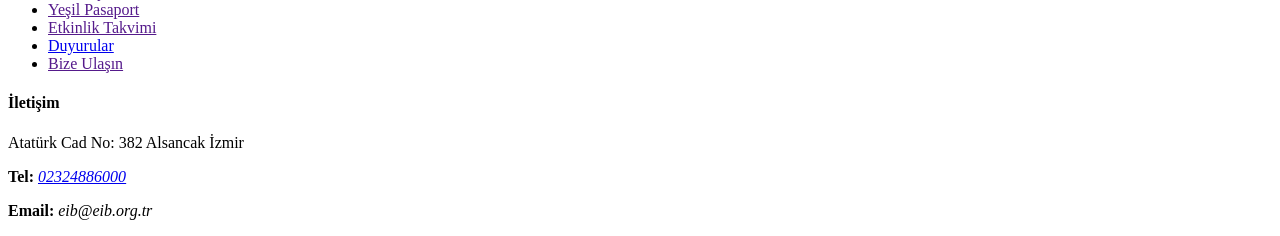
==== commit 98c02e91: "faq html skeleton" ====
--- a/src/main/resources/templates/index.html
+++ b/src/main/resources/templates/index.html
@@ -10,7 +10,7 @@
 </head>
 <body>
 <header>
-    <a href="index.html" class="brand">
+    <a href="/" class="brand">
         <img th:src="@{/assets/logos/logo_eib.png}" alt="logo">
     </a>
 
@@ -67,7 +67,7 @@
         <div class="dropdown megamenu">
             <button class = "dropbtn">Bilgi Merkezi<i class="fa fa-caret-down"></i></button>
             <div class="dropdown-content">
-                <a href="https://www.eib.org.tr/Sayfa.Asp?SI_Id=A4B9A4730E" target="_blank">Duyurular</a>
+                <a href="/announcement"><b><i>Duyurular</i></b></a>
                 <a href="https://www.eib.org.tr/Sayfa.Asp?SI_Id=983739A9F9" target="_blank">Bilgi Notları</a>
                 <a href="https://www.eib.org.tr/Sayfa.Asp?SI_Id=F34CD6608B" target="_blank">Pan Avrupa Akdeniz Menşe Kümülasyon Sistemi - PAAMK</a>
                 <a href="https://www.eib.org.tr/Sayfa.Asp?SI_Id=0BE0BA5206" target="_blank">İhracatta Öne Çıkanlar</a>
@@ -75,9 +75,10 @@
                 <a href="https://www.eib.org.tr/Sayfa.Asp?SI_Id=930E151205"target="_blank">Üyelik İşlemleri</a>
                 <a href="https://www.eib.org.tr/Sayfa.Asp?SI_Id=FF448434C5" target="_blank">Hususi Damgalı (Yeşil) Pasaport</a>
                 <a href="https://devletyardimlari.eib.org.tr/"target="_blank">İhracat Destekleri</a>
-                <a href="https://surdurulebilirlik.eib.org.tr/"target="_blank">Sustaineibility icon koy</a>
-                <a href="https://blog.eib.org.tr/"target="_blank">eibblog icon koy</a>
-                <a href="https://www.eib.org.tr/Sayfa.Asp?SI_Id=24D6DDB6AC" target="_blank">Sıkça Sorulan Sorular</a>
+                <a href="https://surdurulebilirlik.eib.org.tr/"target="_blank"><img src="https://surdurulebilirlik.eib.org.tr/Assets/img/logo_eib_surdur_03.png" alt="Sustainability" style="height: 32px; width: auto; display: block;"></a>
+                <a href="https://blog.eib.org.tr/"target="_blank"><img src="https://blog.eib.org.tr/images/Logo.webp" alt="EIB Blog" style="height: 32px; width: auto; display: block;">
+</a></a>
+                <a href="/faq" target="_blank">Sıkça Sorulan Sorular</a>
                 <a href="https://www.eib.org.tr/Sayfa.Asp?SI_Id=13211B74F9" target="_blank">Dünya'da Gümrük Vergileri</a>
                 <a href="https://distalep.ticaret.gov.tr/giris/?next=/" target="_blank">Dış Talepler Bülteni</a>
                 <a href="https://www.eib.org.tr/eimza/KarsilamaMenusu01.Asp"target="_blank">E-İmza Portalı</a>
@@ -139,7 +140,7 @@
             <div class="hero-card">
                 <h2 id="heroHeading"></h2>
                 <p id="heroText"></p>
-                <a href="#" class="hero-card__link" id="heroLink">Daha fazlası için</a>
+                <a href="#" class="hero-card__link" id="heroLink" target="_blank">Daha fazlası için</a>
             </div>
 
             <div class="hero-social">
@@ -288,7 +289,7 @@
                 <li><a href="">Nasıl Üye Olurum</a></li>
                 <li><a href="">Yeşil Pasaport</a></li>
                 <li><a href="">Etkinlik Takvimi</a></li>
-                <li><a href="">Duyurular</a></li>
+                <li><a href="/announcement">Duyurular</a></li>
                 <li><a href="">Bize Ulaşın</a></li>
             </ul>
         </div>
